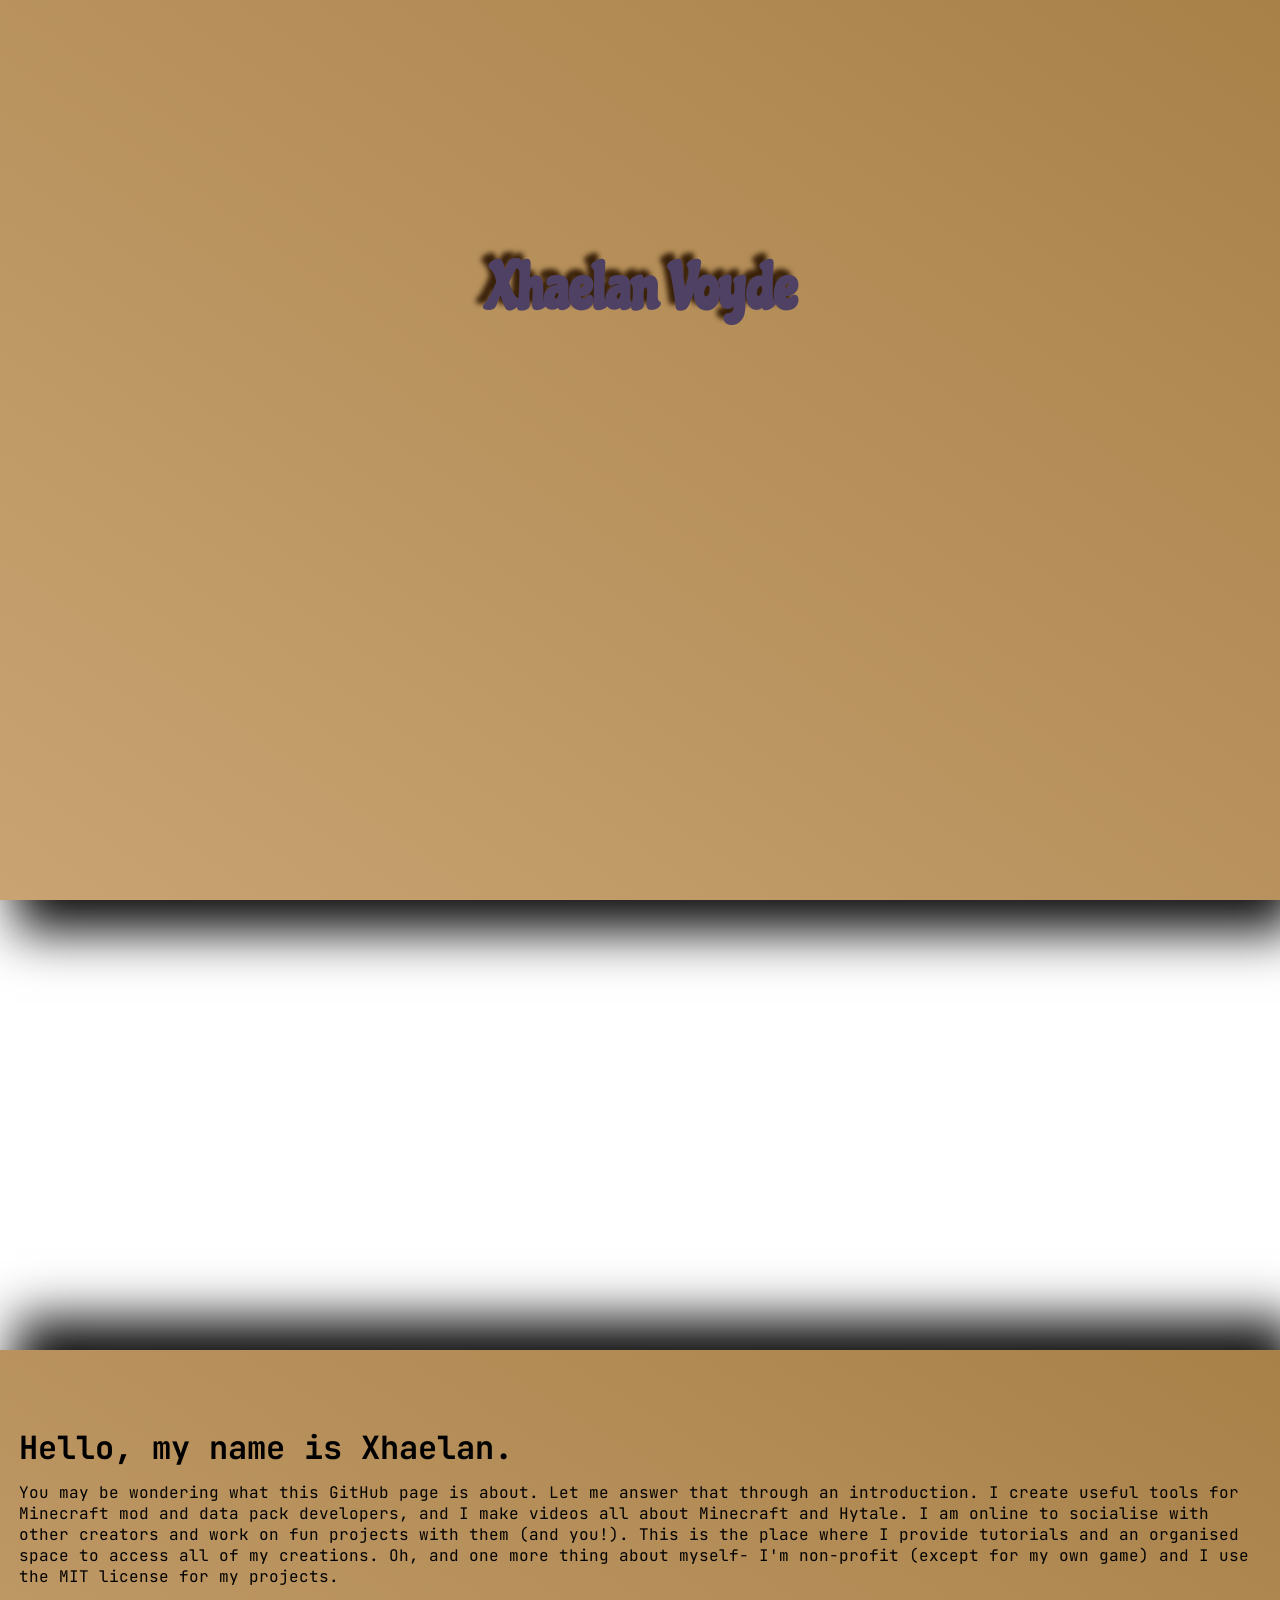
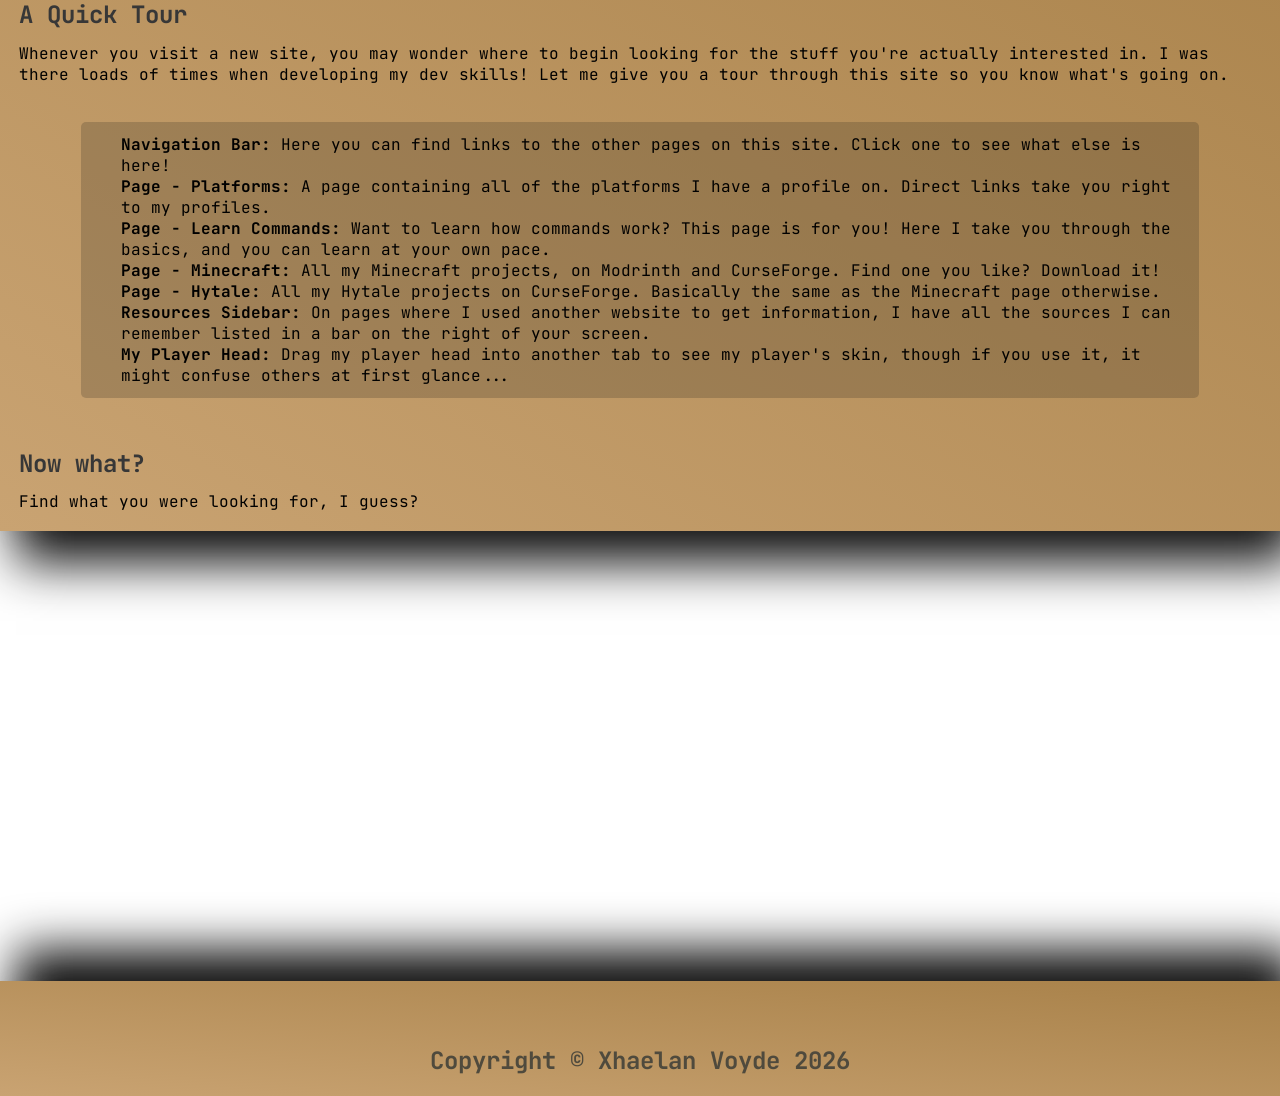
==== index.html @ 9587bd0a "moved all files to surface level" ====
<!DOCTYPE html>
<html>
   <head>
      <title>Xhaelan - Home</title>
      <script src="main.js" defer></script>
      <script src="index.js" defer></script>
      <link rel="stylesheet" href="main.css">
   </head>
   <body>
      <main class="wrapper">
         <div class="cover-layer" style="height:100vh;">
            <h4>Xhaelan Voyde</h4>
         </div>
         <div class="cover-layer">
            <h1>Hello, my name is Xhaelan.</h1>
            <p>You may be wondering what this GitHub page is about. Let me answer that through an introduction. I create useful tools for Minecraft mod and data pack developers, and I make videos all about Minecraft and Hytale. I am online to socialise with other creators and work on fun projects with them (and you!). This is the place where I provide tutorials and an organised space to access all of my creations. Oh, and one more thing about myself- I'm non-profit (except for my own game) and I use the MIT license for my projects.</p>
            <h2>A Quick Tour</h2>
            <p>Whenever you visit a new site, you may wonder where to begin looking for the stuff you're actually interested in. I was there loads of times when developing my dev skills! Let me give you a tour through this site so you know what's going on.</p>
            <br>
            <ul>
               <li><strong>Navigation Bar:</strong> Here you can find links to the other pages on this site. Click one to see what else is here!</li>
               <li><strong>Page - Platforms:</strong> A page containing all of the platforms I have a profile on. Direct links take you right to my profiles.</li>
               <li><strong>Page - Learn Commands:</strong> Want to learn how commands work? This page is for you! Here I take you through the basics, and you can learn at your own pace.</li>
               <li><strong>Page - Minecraft:</strong> All my Minecraft projects, on Modrinth and CurseForge. Find one you like? Download it!</li>
               <li><strong>Page - Hytale:</strong> All my Hytale projects on CurseForge. Basically the same as the Minecraft page otherwise.</li>
               <li><strong>Resources Sidebar:</strong> On pages where I used another website to get information, I have all the sources I can remember listed in a bar on the right of your screen.</li>
               <li><strong>My Player Head:</strong> Drag my player head into another tab to see my player's skin, though if you use it, it might confuse others at first glance...</li>
            </ul>
            <br>
            <h2>Now what?</h2>
            <p>Find what you were looking for, I guess?</p>
         </div>
         <div class="cover-layer">
            <h5>Copyright © Xhaelan Voyde 2026</h5>
         </div>
      </main>
   </body>
</html>
---- main.css ----
@import url('https://fonts.googleapis.com/css2?family=Chicle&family=JetBrains+Mono:ital,wght@0,100..800;1,100..800&family=M+PLUS+Code+Latin:wght@100..700&family=Victor+Mono:ital,wght@0,100..700;1,100..700&display=swap');

:root {
   --background-tint: rgb(201, 163, 114);
   --accent-color-dark: #5534a0;
   --accent-color-light: #5543a0;
   --text-color: rgb(248, 243, 189);
   --box-shadow-preset: 1em 2em 3em rgb(19, 19, 19);
   --box-shadow-preset-up: 1em -2em 3em rgb(19, 19, 19);
   --box-shadow-inset-preset: inset 0.5em 0 1em rgb(32, 29, 1);
   --box-shadow-preset-double: var(--box-shadow-preset), var(--box-shadow-preset-up);
   --link-dark: rgb(28, 29, 20);
}

* {
   box-sizing: border-box;
}

body {
   background-image: url('background.png');
   background-repeat: no-repeat;
   background-size: cover;
   background-attachment: fixed;
   font-family: 'JetBrains Mono';
   font-size: 18;
   padding: 0;
   overflow-x: hidden;
   width: 100%;
   margin: 0;
}

.wrapper {
   transform: translateY(0);
   transition: transform 2.5s cubic-bezier(1, 1, 1, 1);
   will-change: transform;
   height: 0;
}

.wrapper.slide {
   transform: translateY(-100vh);
   height: 0;
}

h5 {
   font-size: 1.5em;
   color: rgb(79, 74, 61);
   margin: 0;
   padding: 0;
   text-align: center;
   user-select: none;
}

a {
   user-select: none;
}

p {
   margin: 0;
   padding: 0;
   user-select: none;
}

h1 {
   margin: 0;
   padding: 0;
   padding-top: 1%;
   padding-bottom: 1%;
   user-select: none;
}

h2 {
   margin: 0;
   padding: 0;
   padding-top: 1%;
   padding-bottom: 1%;
   color: rgb(55, 55, 55);
   user-select: none;
}

h4 {
   margin: 0;
   padding: 0;
   color: #4f4163;
   font-size: 400%;
   font-family: 'Chicle';
   text-shadow: 5em black;
   text-align: center;
   margin-top: 15%;
   user-select: none;
   text-shadow: -0.1em -0.1em 0.075em rgb(57, 33, 10);
   
}

.xhaelan-head-image-container {
   width: 64px;
   height: 64px;
   position: fixed;
   overflow: hidden;
   left: 95vw;
   box-shadow: 0.5em 0.5em 0.5em black;
   border-radius: 10px;
}

.xhaelan-head-image-container img {
   width: 800%;
   height: 800%;
   image-rendering: pixelated;
   image-rendering: crisp-edges;
   object-position: -64px -64px;
}

.right-panel {
   background-color: rgb(113, 76, 113);
   border-radius: 10px;
   position:fixed;
   overflow-y: auto;
   z-index: 10;
   bottom: 20vh;
   left: 75%;
   width: 400px;
   min-height: 70vh;
   box-shadow: var(--box-shadow-preset);
}

.cover-layer {
   background-image: linear-gradient(to top right, var(--background-tint), rgb(168, 129, 73));
   min-width: 1vw;
   min-height: 10vh;
   padding: 1.5vw;
   padding-top: 5%;
   box-shadow: var(--box-shadow-preset-double);
   margin-bottom: 50vh;
}

.cover-layer:last-child {
   margin: 0;
   margin-bottom: -100vh;
}

ul {
   margin-left: 5%;
   background-color: rgba(28, 29, 20, 0.2);
   max-width: 90%;
   border-radius: 5px;
   padding-top: 1%;
   padding-bottom: 1%;
   list-style-type: none;
   user-select: none;
}

.navigator {
   background-color: rgb(76, 64, 50);
   width: 100vw;
   height: 10%;
   color: var(--text-color);
   padding: 0.5vw;
   float: left;
   position: fixed;
   box-shadow: inset 1em 0 2em rgb(32, 29, 1);
   z-index: 10;
}

.navigator a {
   color: var(--link-dark);
   text-decoration: none;
   font-size: x-large;
   animation-name: link-fade-out;
   animation-duration: 3s;
   animation-timing-function: ease;
}

.navigator a:hover {
   color: var(--text-color);
   text-decoration: none;
   animation-name: link-fade-in;
   animation-duration: 1s;
   animation-timing-function: ease;
}

.code-box {
   background-color: rgba(25, 25, 24, 0.75);
   font-family: monospace;
   font-size: 1.125em;
   border-radius: 0.5vw;
   padding: 1vw;
   max-width: 40vw;
   color: var(--text-color);
   box-shadow: var(--box-shadow-inset-preset);
}

.link-card {
   background-image: linear-gradient(to top, rgb(135, 108, 72), rgb(107, 86, 75));
   border-radius: 1em;
   width: 90vw;
   align-content: center;
   text-align: left;
   padding: 1em;
   margin-bottom: 50px;
   margin-top: 20px;
   outline-style:dotted;
   box-shadow: var(--box-shadow-preset);
}

.link-card h1 {
   font-size: 2vw;
   font-family: 'Chicle';
   margin: 0;
   padding: 0;
   text-decoration: underline;
}

.link-card a {
   font-size: 1.25vw;
   font-family: monospace;
   color: rgb(250, 217, 176);
   background-color:rgb(44, 45, 32);
   padding: 5px;
   border-radius: 10px;
   text-decoration: none;
   float: right;
   margin-left: 20px;
   font-weight: lighter;
}

.link-card a:hover {
   font-weight: bolder;
   color: rgb(176, 153, 249);
}

.link-card p {
   font-size: 1.25em;
}

.mobile-error {
   position: fixed;
   top: 0;
   left: 0;
   width: 100vw;
   height: 100vh;
   background-color: rgb(76, 64, 50);
   color: var(--text-color);
   text-align: center;
   padding-top: 50%;
   font-size: 300%;
}

@media (min-width: 1024px) {
   .mobile-error {
      display: none;
   }
}

@keyframes link-fade-in {
   from {
      color: var(--link-dark);
   }
   to {
      color: var(--text-color);
   }
}

@keyframes link-fade-out {
   from {
      color: var(--text-color);
   }
   to {
      color: var(--link-dark);
   }
}
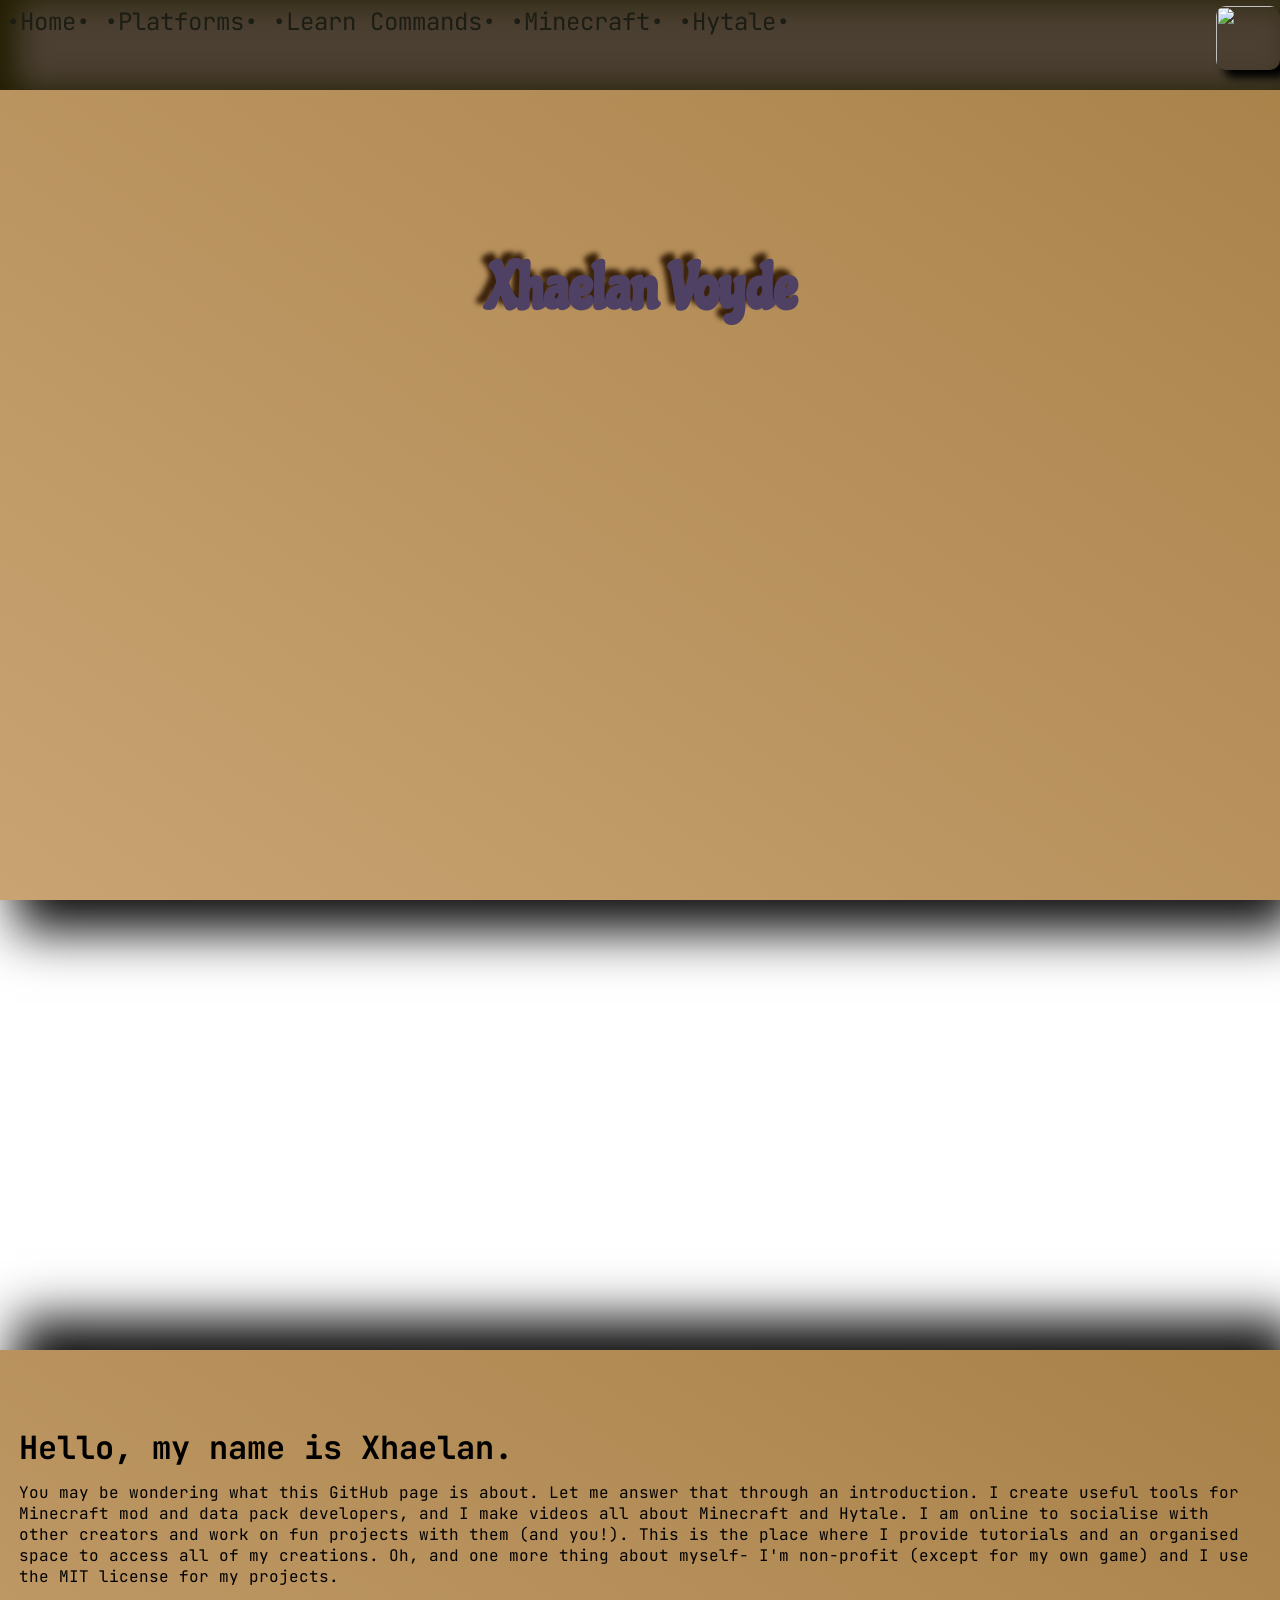
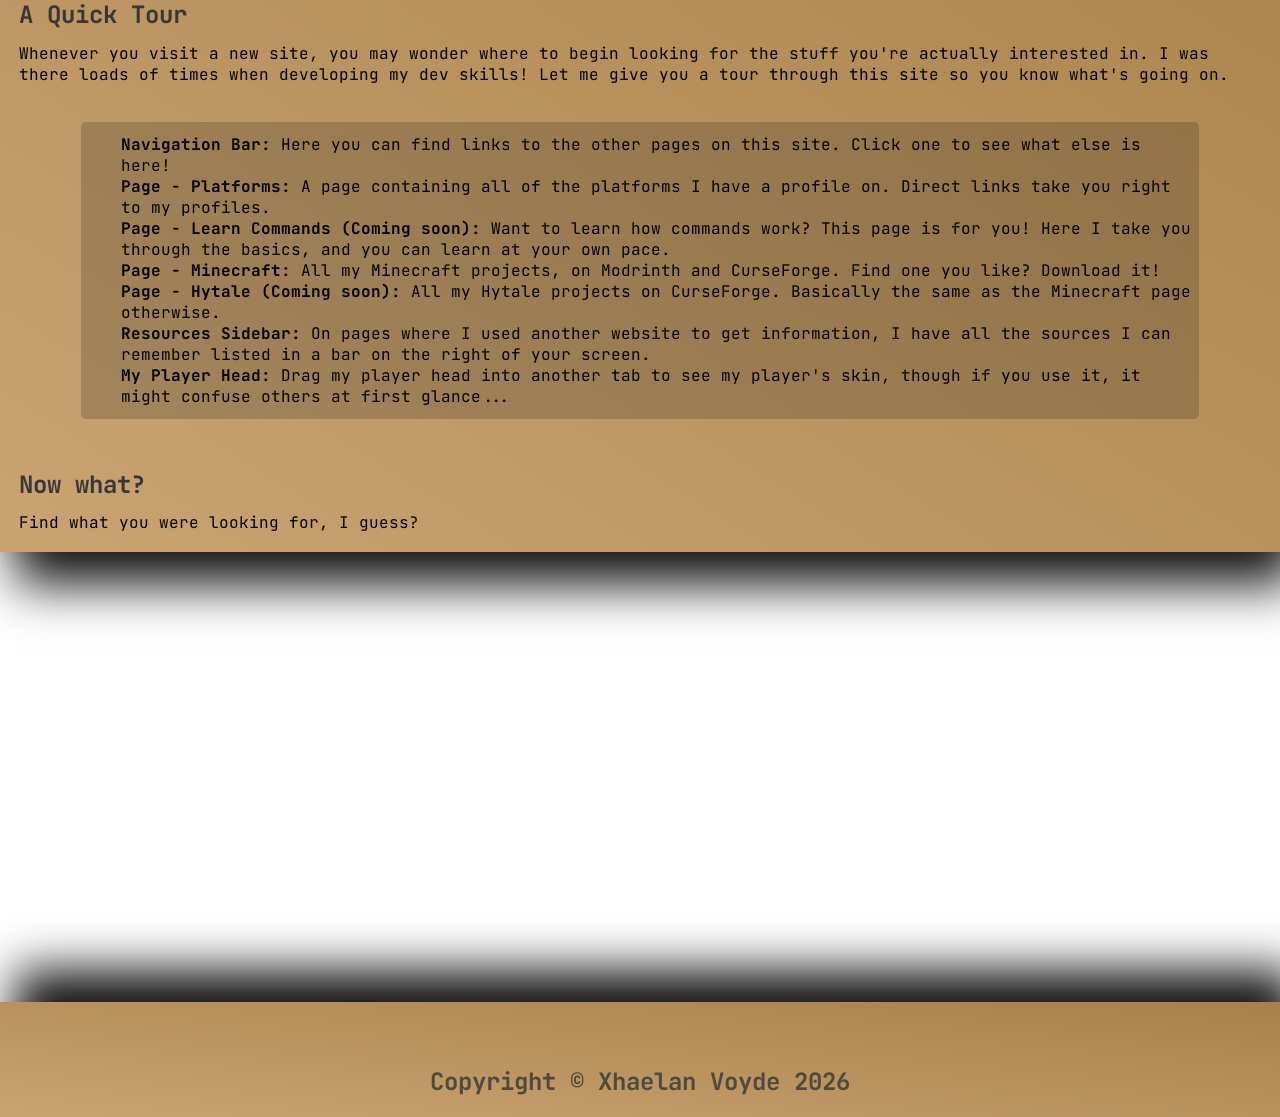
==== commit 8ff03c6a: "Fixed 404 Page Redirection" ====
--- a/index.html
+++ b/index.html
@@ -20,9 +20,9 @@
             <ul>
                <li><strong>Navigation Bar:</strong> Here you can find links to the other pages on this site. Click one to see what else is here!</li>
                <li><strong>Page - Platforms:</strong> A page containing all of the platforms I have a profile on. Direct links take you right to my profiles.</li>
-               <li><strong>Page - Learn Commands:</strong> Want to learn how commands work? This page is for you! Here I take you through the basics, and you can learn at your own pace.</li>
+               <li><strong>Page - Learn Commands (Coming soon):</strong> Want to learn how commands work? This page is for you! Here I take you through the basics, and you can learn at your own pace.</li>
                <li><strong>Page - Minecraft:</strong> All my Minecraft projects, on Modrinth and CurseForge. Find one you like? Download it!</li>
-               <li><strong>Page - Hytale:</strong> All my Hytale projects on CurseForge. Basically the same as the Minecraft page otherwise.</li>
+               <li><strong>Page - Hytale (Coming soon):</strong> All my Hytale projects on CurseForge. Basically the same as the Minecraft page otherwise.</li>
                <li><strong>Resources Sidebar:</strong> On pages where I used another website to get information, I have all the sources I can remember listed in a bar on the right of your screen.</li>
                <li><strong>My Player Head:</strong> Drag my player head into another tab to see my player's skin, though if you use it, it might confuse others at first glance...</li>
             </ul>
--- a/main.css
+++ b/main.css
@@ -242,6 +242,7 @@
    text-align: center;
    padding-top: 50%;
    font-size: 300%;
+   z-index: 20;
 }
 
 @media (min-width: 1024px) {
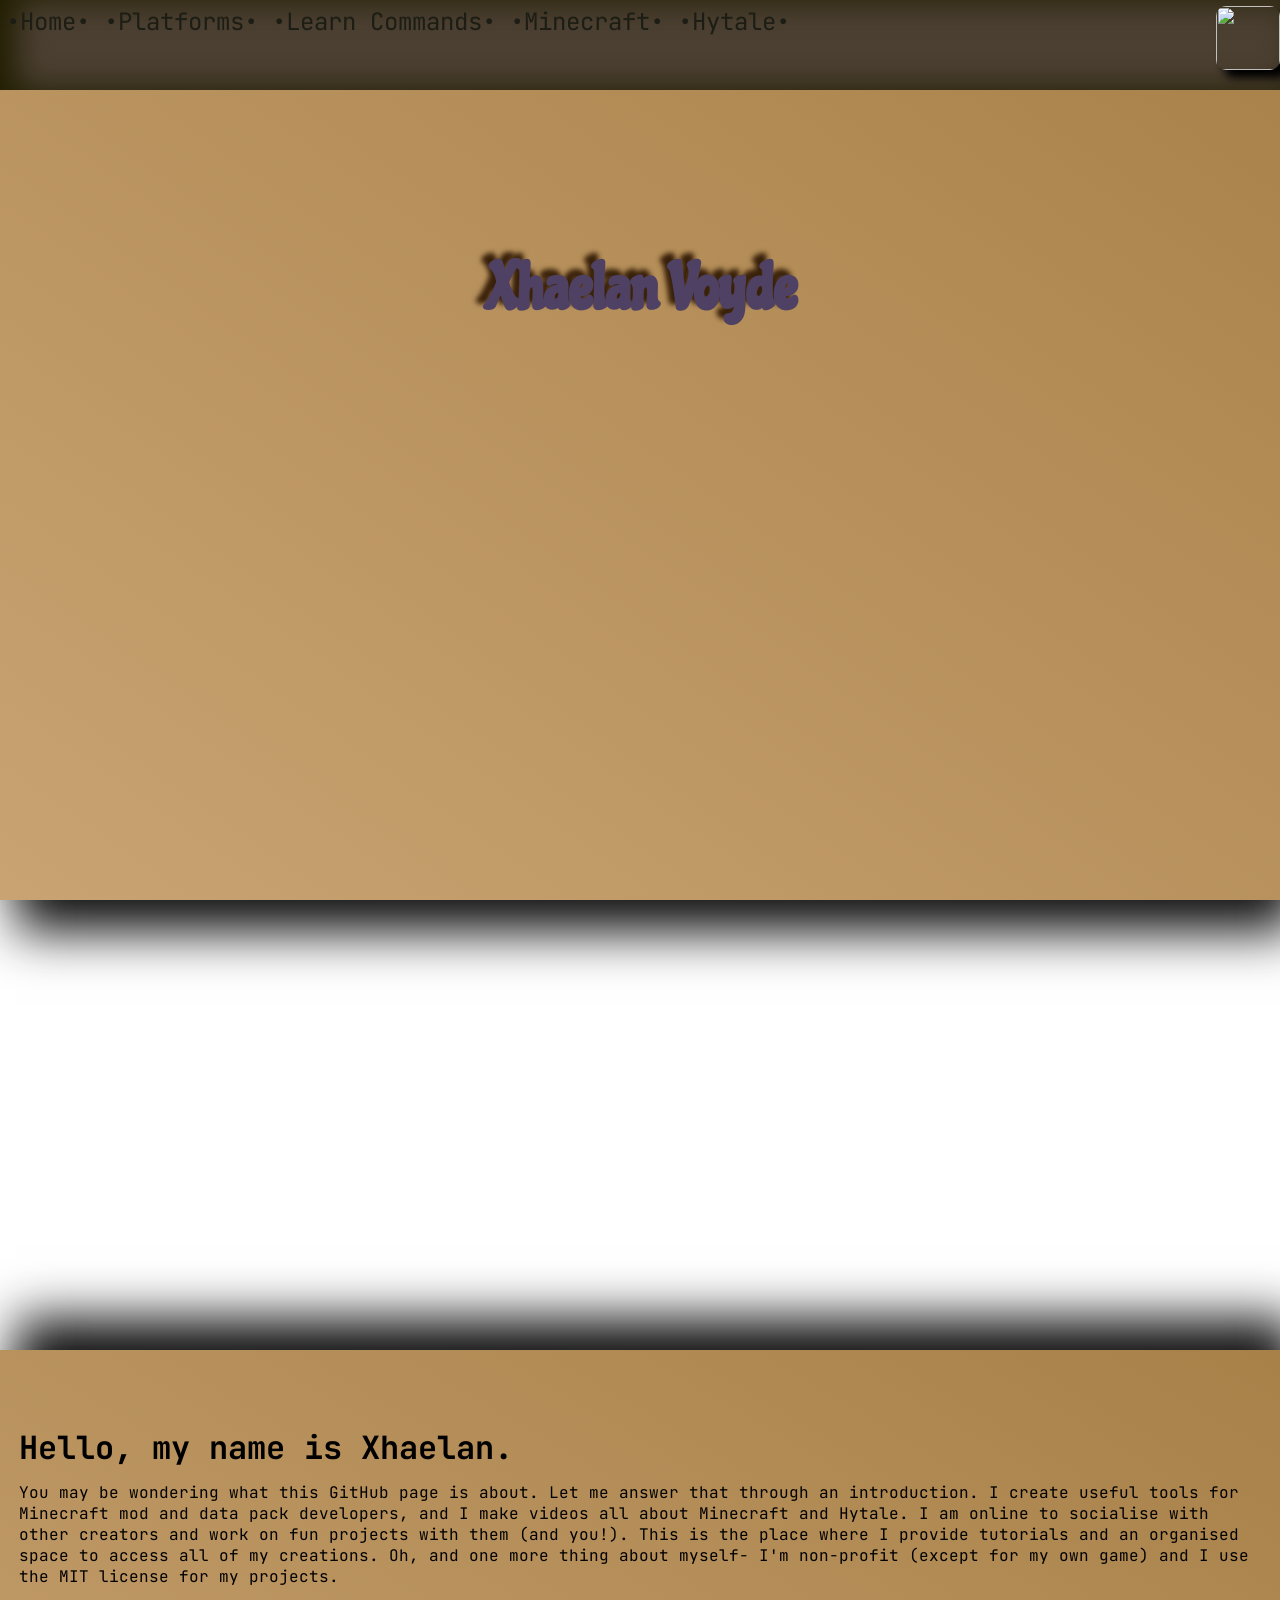
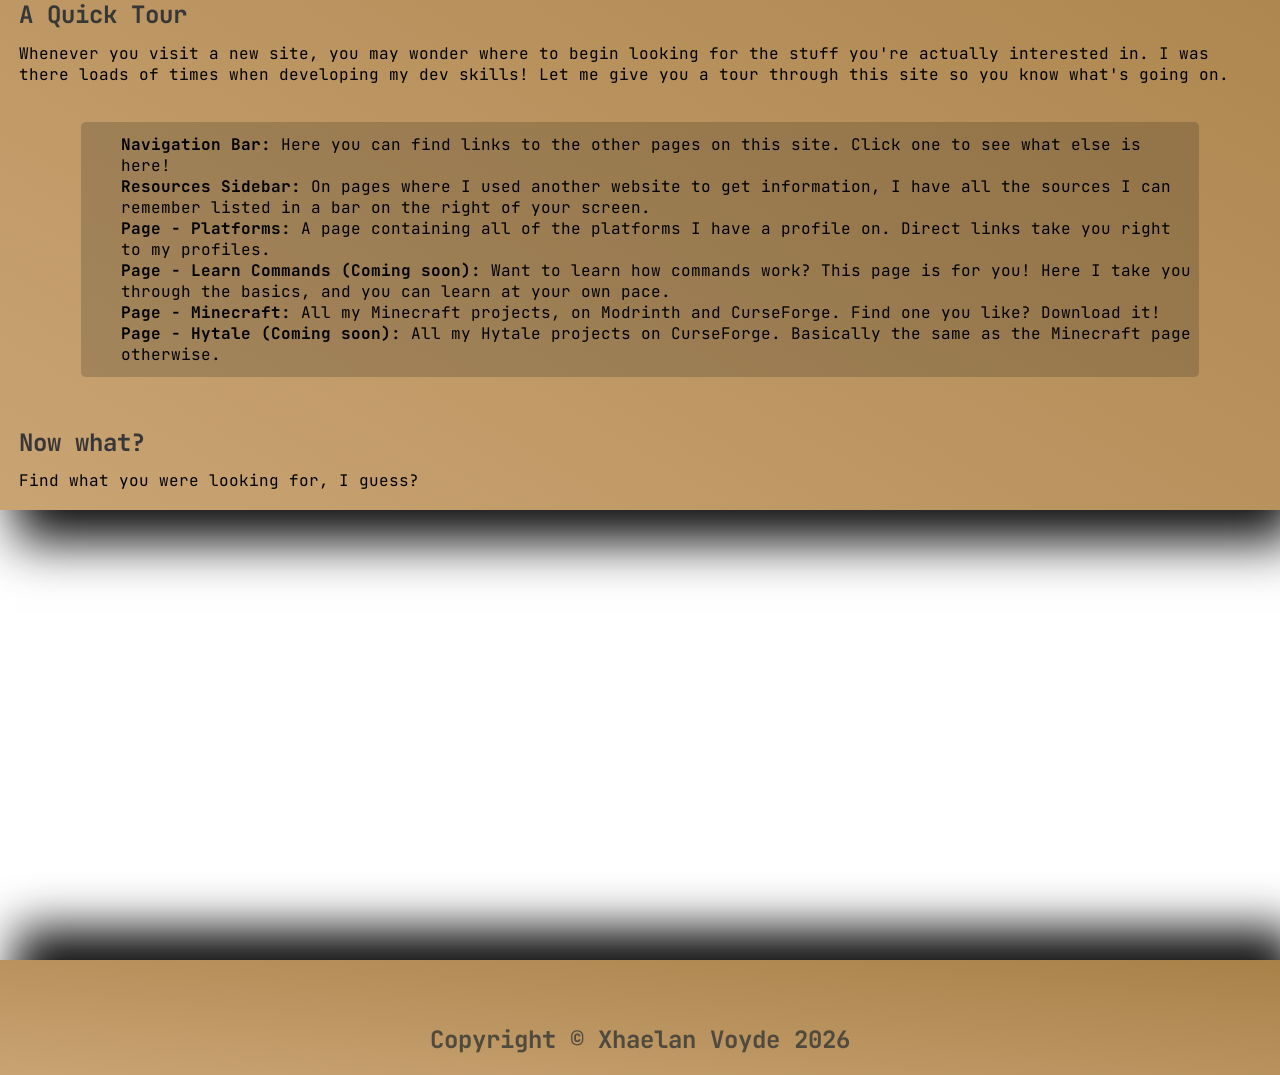
==== commit 61014e77: "Updated icon retrieval and links" ====
--- a/index.html
+++ b/index.html
@@ -19,12 +19,11 @@
             <br>
             <ul>
                <li><strong>Navigation Bar:</strong> Here you can find links to the other pages on this site. Click one to see what else is here!</li>
+               <li><strong>Resources Sidebar:</strong> On pages where I used another website to get information, I have all the sources I can remember listed in a bar on the right of your screen.</li>
                <li><strong>Page - Platforms:</strong> A page containing all of the platforms I have a profile on. Direct links take you right to my profiles.</li>
                <li><strong>Page - Learn Commands (Coming soon):</strong> Want to learn how commands work? This page is for you! Here I take you through the basics, and you can learn at your own pace.</li>
                <li><strong>Page - Minecraft:</strong> All my Minecraft projects, on Modrinth and CurseForge. Find one you like? Download it!</li>
                <li><strong>Page - Hytale (Coming soon):</strong> All my Hytale projects on CurseForge. Basically the same as the Minecraft page otherwise.</li>
-               <li><strong>Resources Sidebar:</strong> On pages where I used another website to get information, I have all the sources I can remember listed in a bar on the right of your screen.</li>
-               <li><strong>My Player Head:</strong> Drag my player head into another tab to see my player's skin, though if you use it, it might confuse others at first glance...</li>
             </ul>
             <br>
             <h2>Now what?</h2>
--- a/main.css
+++ b/main.css
@@ -102,11 +102,10 @@
 }
 
 .xhaelan-head-image-container img {
-   width: 800%;
-   height: 800%;
+   width: 100%;
+   height: 100%;
    image-rendering: pixelated;
    image-rendering: crisp-edges;
-   object-position: -64px -64px;
 }
 
 .right-panel {
